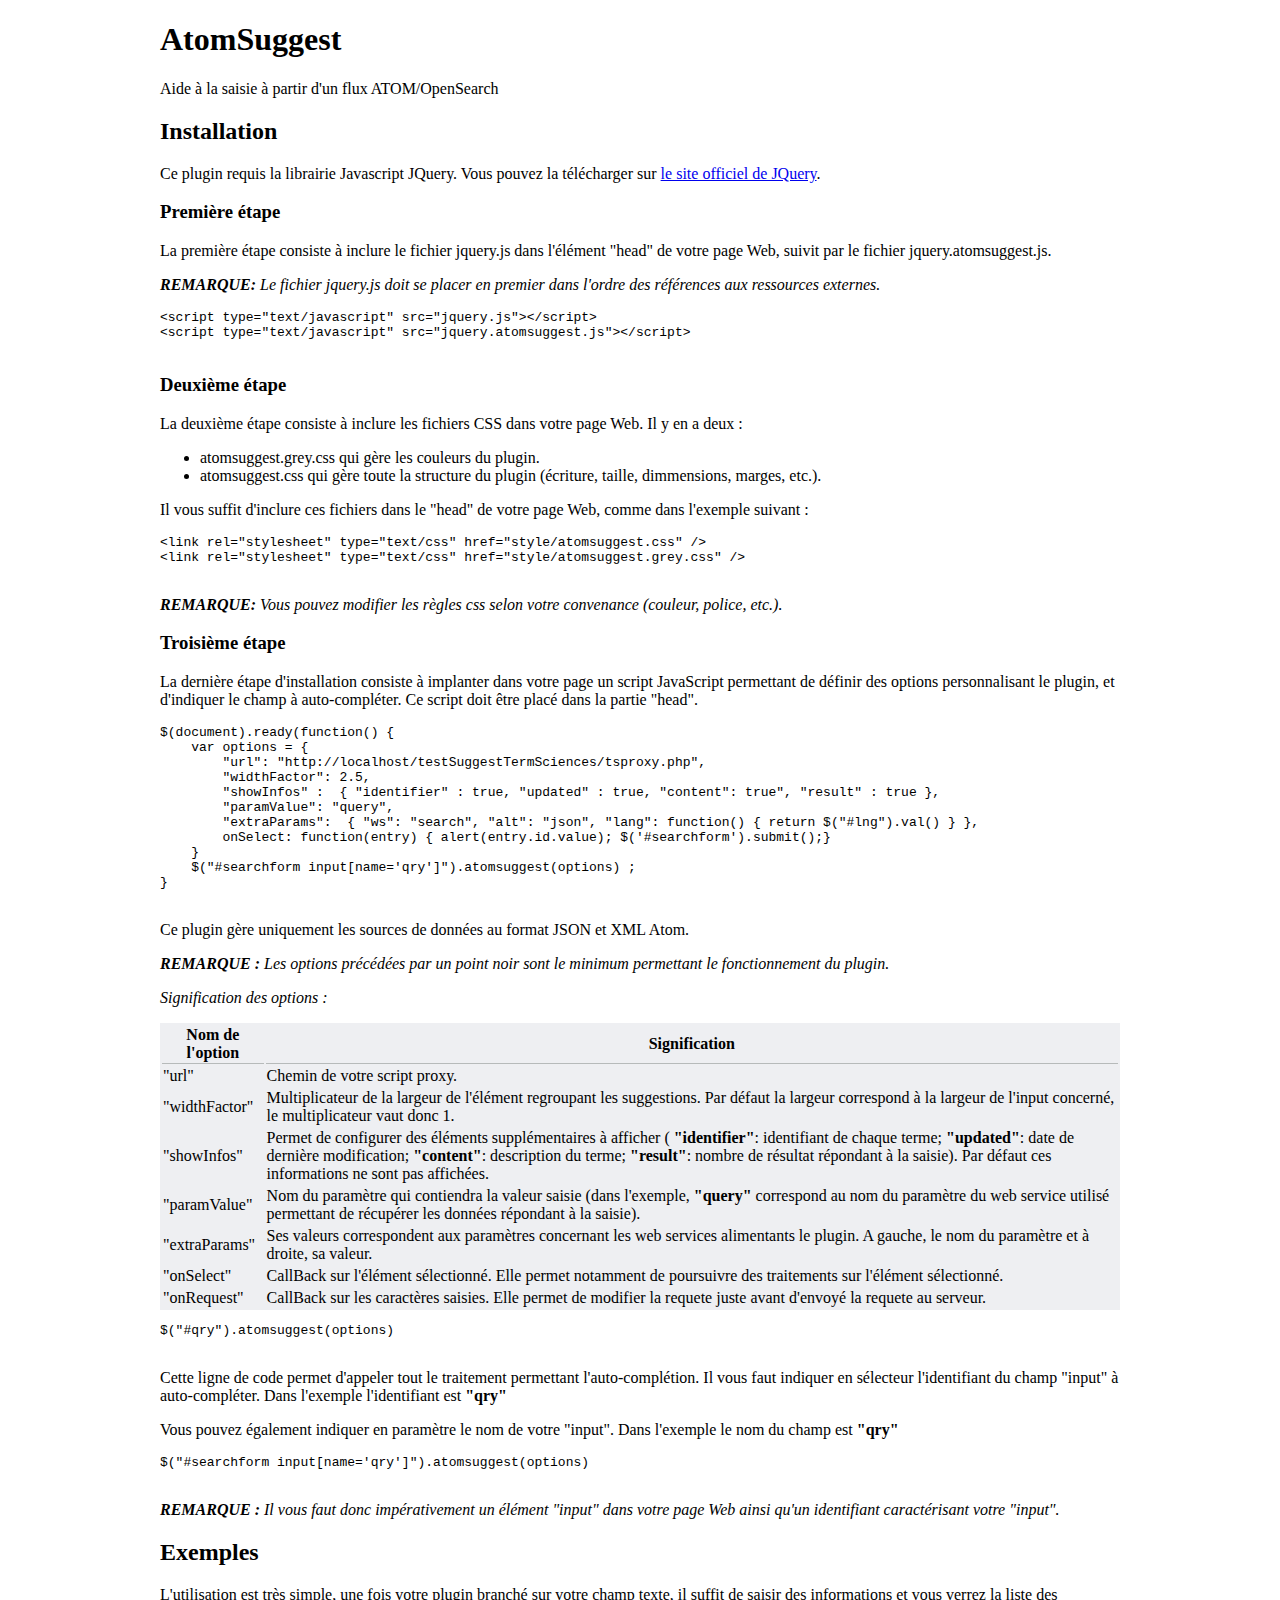
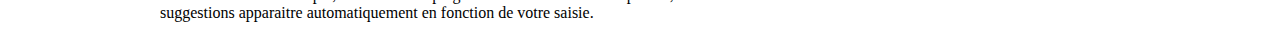
==== index.html @ 2ca4a7ba "supprerssion des exemples qui ne peuvent marcher dans ce context" ====
<!DOCTYPE html PUBLIC "-//W3C//DTD XHTML 1.0 Strict//EN"
	"http://www.w3.org/TR/xhtml1/DTD/xhtml1-strict.dtd">
<html dir="ltr" xmlns="http://www.w3.org/1999/xhtml" lang="fr" xml:lang="fr">
	<head>
		<title>
			AtomSuggest - Documentation
		</title>
		<meta http-equiv="Content-Language" content="fr" />
		<meta http-equiv="Content-Type" content="text/html; charset=iso-8859-1" />
				<link href="http://alexgorbatchev.com/pub/sh/current/styles/shThemeDefault.css" rel="stylesheet" type="text/css" />
				<link href="http://alexgorbatchev.com/pub/sh/current/styles/shCore.css" rel="stylesheet" type="text/css" />
				<script src="http://alexgorbatchev.com/pub/sh/current/scripts/shCore.js" type="text/javascript"></script>
				<script src="http://alexgorbatchev.com/pub/sh/current/scripts/shBrushXml.js" type="text/javascript"></script>
				<script src="http://alexgorbatchev.com/pub/sh/current/scripts/shBrushJScript.js" type="text/javascript"></script>
		<style type="text/css">
/*<![CDATA[*/
				table.option { background-color: #EEEFF2; }
				table.option th { border-bottom: 1px solid #B6BABA; }
				p.remarque { font-style:italic;}
				span.remarque {font-weight:bold;}
				div#container {position:relative;margin-left:auto;margin-right:auto;width:960px;}
		/*]]>*/
		</style>
	</head>
		<body>
		<div id="container">
						<h1>
						AtomSuggest
						</h1>
						<p>
						 Aide � la saisie � partir d'un flux ATOM/OpenSearch
						</p>

						<h2>
								Installation
						</h2>
						<p>
								Ce plugin requis la librairie Javascript JQuery. Vous pouvez la t�l�charger sur <a href=
								"http://jquery.com">le site officiel de JQuery</a>.
						</p>
						<h3>
								Premi�re �tape
						</h3>

						<p>
								La premi�re �tape consiste � inclure le fichier jquery.js dans l'�l�ment "head" de votre page Web,
								suivit par le fichier jquery.atomsuggest.js.
						</p>
						<p class="remarque">
								<span class="remarque">REMARQUE:</span> Le fichier jquery.js doit se placer en premier dans l'ordre des
								r�f�rences aux ressources externes.
						</p>

						<pre class="brush:html">
&lt;script type="text/javascript" src="jquery.js"&gt;&lt;/script&gt;
&lt;script type="text/javascript" src="jquery.atomsuggest.js"&gt;&lt;/script&gt;
						</pre>
						<h3>
								Deuxi�me �tape
						</h3>
						<p>
								La deuxi�me �tape consiste � inclure les fichiers CSS dans votre page Web. Il y en a deux :
						</p>
						<ul>

								<li>atomsuggest.grey.css qui g�re les couleurs du plugin.
								</li>
								<li>atomsuggest.css qui g�re toute la structure du plugin (�criture, taille, dimmensions,
								marges, etc.).
								</li>
						</ul>
						<p>
						Il vous suffit d'inclure ces fichiers dans le "head" de votre page Web, comme dans l'exemple suivant :
						</p>

						<pre class="brush:html">
&lt;link rel="stylesheet" type="text/css" href="style/atomsuggest.css" /&gt;
&lt;link rel="stylesheet" type="text/css" href="style/atomsuggest.grey.css" /&gt;
						</pre>

						<p class="remarque">
								<span class="remarque">REMARQUE:</span> Vous pouvez modifier les r�gles css selon votre convenance
								(couleur, police, etc.).
						</p>
						<h3>
								Troisi�me �tape
						</h3>
						<p>
								La derni�re �tape d'installation consiste � implanter dans votre page un script JavaScript permettant
								de d�finir des options personnalisant le plugin, et d'indiquer le champ � auto-compl�ter. Ce script
								doit �tre plac� dans la partie "head".
						</p>

						<pre class="brush:js">
$(document).ready(function() {
    var options = {
        "url": "http://localhost/testSuggestTermSciences/tsproxy.php",
        "widthFactor": 2.5,
        "showInfos" :  { "identifier" : true, "updated" : true, "content": true", "result" : true },
        "paramValue": "query", 
        "extraParams":  { "ws": "search", "alt": "json", "lang": function() { return $("#lng").val() } },
        onSelect: function(entry) { alert(entry.id.value); $('#searchform').submit();}
    }
    $("#searchform input[name='qry']").atomsuggest(options) ;
}
						</pre>
						<p>
								Ce plugin g�re uniquement les sources de donn�es au format JSON et XML Atom.
						</p>
						<p class="remarque">
								<span class="remarque">REMARQUE :</span> Les options pr�c�d�es par un point noir sont le minimum
								permettant le fonctionnement du plugin.
						</p>
						<p>
								<i>Signification des options :</i>
						</p>
						<table class="option">
								<tr>
										<th>
												Nom de l'option
										</th>
										<th>
												Signification
										</th>
								</tr>
								<tr>
										<td class="nom">
												"url"
										</td>
										<td>
												Chemin de votre script proxy.
										</td>
								</tr>
								<tr>
										<td class="nom">
												"widthFactor"
										</td>
										<td>
												Multiplicateur de la largeur de l'�l�ment regroupant les suggestions. Par d�faut la largeur
												correspond � la largeur de l'input concern�, le multiplicateur vaut donc 1.
										</td>
								</tr>
								<tr>
										<td class="nom">
												"showInfos"
										</td>
										<td>
												Permet de configurer des �l�ments suppl�mentaires � afficher ( <b>"identifier"</b>: identifiant
												de chaque terme; <b>"updated"</b>: date de derni�re modification; <b>"content"</b>: description
												du terme; <b>"result"</b>: nombre de r�sultat r�pondant � la saisie). Par d�faut ces
												informations ne sont pas affich�es.
										</td>
								</tr>
								<tr>
										<td class="nom">
												"paramValue"
										</td>
										<td>
												Nom du param�tre qui contiendra la valeur saisie (dans l'exemple, <b>"query"</b> correspond au
												nom du param�tre du web service utilis� permettant de r�cup�rer les donn�es r�pondant � la
												saisie).
										</td>
								</tr>
								<tr>
										<td class="nom">
												"extraParams"
										</td>
										<td>
												Ses valeurs correspondent aux param�tres concernant les web services alimentants le plugin. A
												gauche, le nom du param�tre et � droite, sa valeur.
										</td>
								</tr>
								<tr>
										<td class="nom">
												"onSelect"
										</td>
										<td>
												CallBack sur l'�l�ment s�lectionn�. Elle permet notamment de poursuivre des traitements sur
												l'�l�ment s�lectionn�.
										</td>
								</tr>
								<tr>
										<td class="nom">
												"onRequest"
										</td>
										<td>
												CallBack sur les caract�res saisies. Elle permet de modifier la requete juste avant d'envoy� la requete au serveur.
										</td>
								</tr>
						</table>

						<pre class="brush:js">
$("#qry").atomsuggest(options)
						</pre>

						<p>
								Cette ligne de code permet d'appeler tout le traitement permettant l'auto-compl�tion. Il vous faut
								indiquer en s�lecteur l'identifiant du champ "input" � auto-compl�ter. Dans l'exemple l'identifiant est
								<b>"qry"</b>
						</p>
						<p>
								Vous pouvez �galement indiquer en param�tre le nom de votre "input". Dans l'exemple le nom du champ est
								<b>"qry"</b>
						</p>

						<pre class="brush:js">
$("#searchform input[name='qry']").atomsuggest(options)
						</pre>

						<p class="remarque">
						<span class="remarque">REMARQUE :</span> Il vous faut donc imp�rativement un �l�ment "input" dans votre
						page Web ainsi qu'un identifiant caract�risant votre "input".
						</p>
						<h2>
							Exemples
						</h2>

						<p>
						L'utilisation est tr�s simple, une fois votre plugin branch� sur votre champ texte, il suffit de saisir
						des informations et vous verrez la liste des suggestions apparaitre automatiquement en fonction de
						votre saisie. 
						</p>
						<!--
						<p>
						Voici quelques exemples :
						</p>
						<ul>
							<li><a href="exemples/blogsearch/">Google Blog Search</a></li>
							<li><a href="exemples/codesearch/">Google Code Search</a></li>
							<li><a href="exemples/newssearch/">Google News</a></li>
							<li><a href="exemples/picasaweb/">Picasweb</a></li>
							<li><a href="exemples/termsciences/">TermSciences</a></li>
						</ul>
						-->
						<script type='text/javascript'>
							SyntaxHighlighter.all();
							</script>
						</div>
					</body>
				</html>
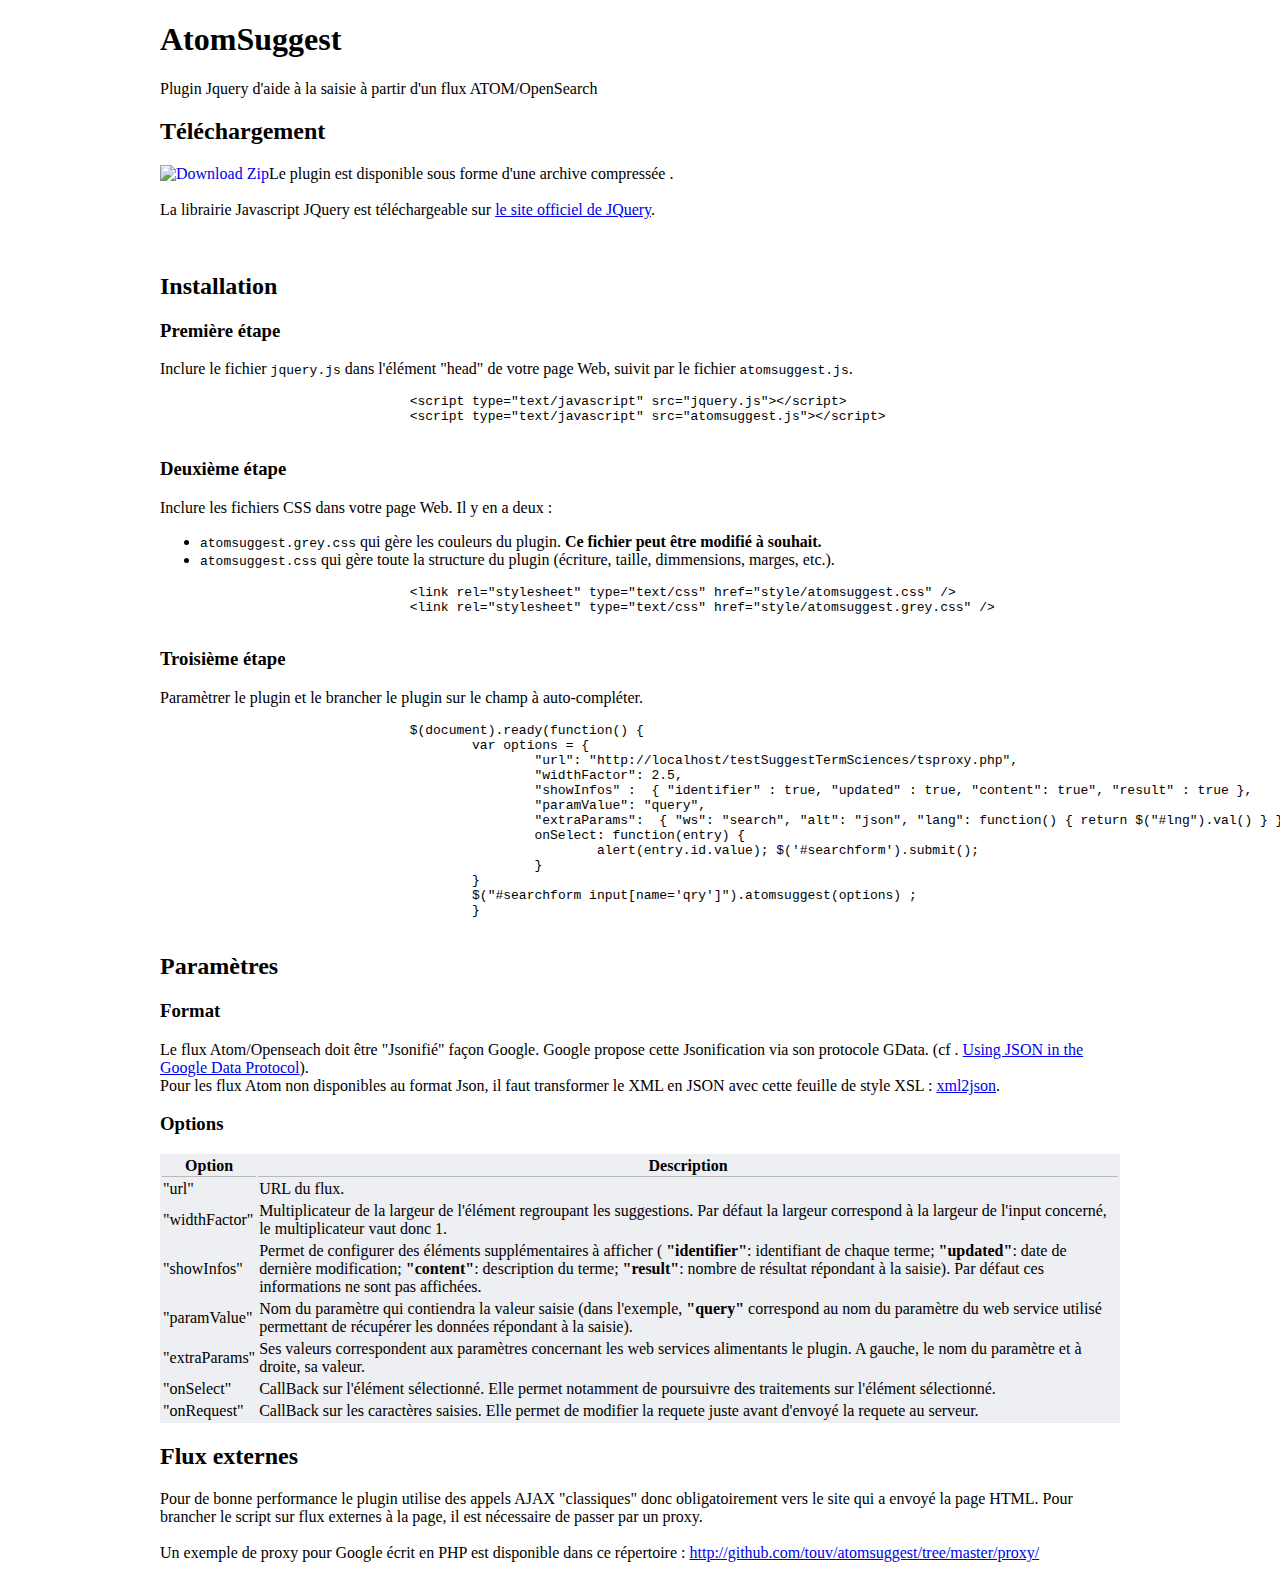
==== commit b7aacf91: "rapide reprise de la doc" ====
--- a/index.html
+++ b/index.html
@@ -1,5 +1,5 @@
 <!DOCTYPE html PUBLIC "-//W3C//DTD XHTML 1.0 Strict//EN"
-	"http://www.w3.org/TR/xhtml1/DTD/xhtml1-strict.dtd">
+"http://www.w3.org/TR/xhtml1/DTD/xhtml1-strict.dtd">
 <html dir="ltr" xmlns="http://www.w3.org/1999/xhtml" lang="fr" xml:lang="fr">
 	<head>
 		<title>
@@ -7,234 +7,199 @@
 		</title>
 		<meta http-equiv="Content-Language" content="fr" />
 		<meta http-equiv="Content-Type" content="text/html; charset=iso-8859-1" />
-				<link href="http://alexgorbatchev.com/pub/sh/current/styles/shThemeDefault.css" rel="stylesheet" type="text/css" />
-				<link href="http://alexgorbatchev.com/pub/sh/current/styles/shCore.css" rel="stylesheet" type="text/css" />
-				<script src="http://alexgorbatchev.com/pub/sh/current/scripts/shCore.js" type="text/javascript"></script>
-				<script src="http://alexgorbatchev.com/pub/sh/current/scripts/shBrushXml.js" type="text/javascript"></script>
-				<script src="http://alexgorbatchev.com/pub/sh/current/scripts/shBrushJScript.js" type="text/javascript"></script>
+		<link href="http://alexgorbatchev.com/pub/sh/current/styles/shThemeDefault.css" rel="stylesheet" type="text/css" />
+		<link href="http://alexgorbatchev.com/pub/sh/current/styles/shCore.css" rel="stylesheet" type="text/css" />
+		<script src="http://alexgorbatchev.com/pub/sh/current/scripts/shCore.js" type="text/javascript"></script>
+		<script src="http://alexgorbatchev.com/pub/sh/current/scripts/shBrushXml.js" type="text/javascript"></script>
+		<script src="http://alexgorbatchev.com/pub/sh/current/scripts/shBrushJScript.js" type="text/javascript"></script>
 		<style type="text/css">
-/*<![CDATA[*/
-				table.option { background-color: #EEEFF2; }
-				table.option th { border-bottom: 1px solid #B6BABA; }
-				p.remarque { font-style:italic;}
-				span.remarque {font-weight:bold;}
-				div#container {position:relative;margin-left:auto;margin-right:auto;width:960px;}
-		/*]]>*/
+			/*<![CDATA[*/
+			table.option { background-color: #EEEFF2; }
+			table.option th { border-bottom: 1px solid #B6BABA; }
+			p.remarque { font-style:italic;}
+			span.remarque {font-weight:bold;}
+			div#container {position:relative;margin-left:auto;margin-right:auto;width:960px;}
+			img#zip { border:none; float:left;}
+			/*]]>*/
 		</style>
 	</head>
-		<body>
+	<body>
 		<div id="container">
-						<h1>
-						AtomSuggest
-						</h1>
-						<p>
-						 Aide � la saisie � partir d'un flux ATOM/OpenSearch
-						</p>
+			<h1>
+				AtomSuggest
+			</h1>
+			<p>
+				Plugin Jquery d'aide � la saisie � partir d'un flux ATOM/OpenSearch
+			</p>
+			<h2> 
+				T�l�chargement 
+			</h2>
+			<p>
+				Le plugin est disponible sous forme d'une archive compress�e  
+				<a href="http://github.com/touv/atomsuggest/zipball/master"><img 
+						id="zip"
+						alt="Download Zip" src="http://github.com/images/modules/download/zip.png"
+						/>
+				</a>.
+				<br/>
+				<br/>
+				La librairie Javascript JQuery est t�l�chargeable sur <a href="http://jquery.com">le site officiel de JQuery</a>.						
+			</p>
+			<br style="clear:both;"/>
+			<h2>
+				Installation
+			</h2>
+			<h3>
+				Premi�re �tape
+			</h3>
+			<p>
+				Inclure le fichier <tt>jquery.js</tt> dans l'�l�ment "head" de votre page Web, suivit par le fichier <tt>atomsuggest.js</tt>.
+			</p>
+			<pre class="brush:html">
+				&lt;script type="text/javascript" src="jquery.js"&gt;&lt;/script&gt;
+				&lt;script type="text/javascript" src="atomsuggest.js"&gt;&lt;/script&gt;
+			</pre>
+			<h3>
+				Deuxi�me �tape
+			</h3>
+			<p>
+				Inclure les fichiers CSS dans votre page Web. Il y en a deux :
+			</p>
+			<ul>
+				<li>
+					<tt>atomsuggest.grey.css</tt> qui g�re les couleurs du plugin. <strong>Ce fichier peut �tre modifi� � souhait.</strong>
+				</li>
+				<li>
+					<tt>atomsuggest.css</tt> qui g�re toute la structure du plugin (�criture, taille, dimmensions,	marges, etc.).
+				</li>
+			</ul>
+			<pre class="brush:html">
+				&lt;link rel="stylesheet" type="text/css" href="style/atomsuggest.css" /&gt;
+				&lt;link rel="stylesheet" type="text/css" href="style/atomsuggest.grey.css" /&gt;
+			</pre>
+			<h3>
+				Troisi�me �tape
+			</h3>
+			<p>
+				Param�trer le plugin et le brancher le plugin sur le champ � auto-compl�ter. 
+			</p>
+			<pre class="brush:js">
+				$(document).ready(function() {
+					var options = {
+						"url": "http://localhost/testSuggestTermSciences/tsproxy.php",
+						"widthFactor": 2.5,
+						"showInfos" :  { "identifier" : true, "updated" : true, "content": true", "result" : true },
+						"paramValue": "query", 
+						"extraParams":  { "ws": "search", "alt": "json", "lang": function() { return $("#lng").val() } },
+						onSelect: function(entry) { 
+							alert(entry.id.value); $('#searchform').submit();
+						}
+					}
+					$("#searchform input[name='qry']").atomsuggest(options) ;
+					}
+			</pre>
+			<h2>
+				Param�tres 
+			</h2>
+			<h3>
+				Format
+			</h3>
+			<p>
+				Le flux Atom/Openseach doit �tre "Jsonifi�" fa�on Google. Google propose cette Jsonification via son protocole GData. (cf .
+				<a href="http://code.google.com/apis/gdata/docs/json.html">Using JSON in the Google Data Protocol</a>).<br/>
+				Pour les flux Atom non disponibles au format Json, il faut transformer le XML en JSON avec cette feuille de style XSL : <a href="http://github.com/touv/atomsuggest/raw/master/xsl/xml2json.xsl">xml2json</a>.
+			</p>
+			<h3>
+				Options
+			</h3>
+			<table class="option">
+				<tr>
+					<th>
+						Option
+					</th>
+					<th>
+						Description
+					</th>
+				</tr>
+				<tr>
+					<td class="nom">
+						"url" 
+					</td>
+					<td>
+						URL du flux. 
+					</td>
+				</tr>
+				<tr>
+					<td class="nom">
+						"widthFactor"
+					</td>
+					<td>
+						Multiplicateur de la largeur de l'�l�ment regroupant les suggestions. Par d�faut la largeur
+						correspond � la largeur de l'input concern�, le multiplicateur vaut donc 1.
+					</td>
+				</tr>
+				<tr>
+					<td class="nom">
+						"showInfos"
+					</td>
+					<td>
+						Permet de configurer des �l�ments suppl�mentaires � afficher ( <b>"identifier"</b>: identifiant
+						de chaque terme; <b>"updated"</b>: date de derni�re modification; <b>"content"</b>: description
+						du terme; <b>"result"</b>: nombre de r�sultat r�pondant � la saisie). Par d�faut ces
+						informations ne sont pas affich�es.
+					</td>
+				</tr>
+				<tr>
+					<td class="nom">
+						"paramValue"
+					</td>
+					<td>
+						Nom du param�tre qui contiendra la valeur saisie (dans l'exemple, <b>"query"</b> correspond au
+						nom du param�tre du web service utilis� permettant de r�cup�rer les donn�es r�pondant � la
+						saisie).
+					</td>
+				</tr>
+				<tr>
+					<td class="nom">
+						"extraParams"
+					</td>
+					<td>
+						Ses valeurs correspondent aux param�tres concernant les web services alimentants le plugin. A
+						gauche, le nom du param�tre et � droite, sa valeur.
+					</td>
+				</tr>
+				<tr>
+					<td class="nom">
+						"onSelect"
+					</td>
+					<td>
+						CallBack sur l'�l�ment s�lectionn�. Elle permet notamment de poursuivre des traitements sur
+						l'�l�ment s�lectionn�.
+					</td>
+				</tr>
+				<tr>
+					<td class="nom">
+						"onRequest"
+					</td>
+					<td>
+						CallBack sur les caract�res saisies. Elle permet de modifier la requete juste avant d'envoy� la requete au serveur.
+					</td>
+				</tr>
+			</table>
+			<h2>
+				Flux externes
+			</h2>
+			<p>
+				Pour de bonne performance le plugin utilise des appels AJAX "classiques" donc obligatoirement vers le site qui a envoy� la page HTML.
+				Pour brancher le script sur flux externes � la page, il est n�cessaire de passer par un proxy. <br/><br/>
+				Un exemple de proxy pour Google �crit en PHP 
+				est disponible dans ce r�pertoire : <a href="http://github.com/touv/atomsuggest/tree/master/proxy">http://github.com/touv/atomsuggest/tree/master/proxy/</a>
+			</p>
 
-						<h2>
-								Installation
-						</h2>
-						<p>
-								Ce plugin requis la librairie Javascript JQuery. Vous pouvez la t�l�charger sur <a href=
-								"http://jquery.com">le site officiel de JQuery</a>.
-						</p>
-						<h3>
-								Premi�re �tape
-						</h3>
-
-						<p>
-								La premi�re �tape consiste � inclure le fichier jquery.js dans l'�l�ment "head" de votre page Web,
-								suivit par le fichier jquery.atomsuggest.js.
-						</p>
-						<p class="remarque">
-								<span class="remarque">REMARQUE:</span> Le fichier jquery.js doit se placer en premier dans l'ordre des
-								r�f�rences aux ressources externes.
-						</p>
-
-						<pre class="brush:html">
-&lt;script type="text/javascript" src="jquery.js"&gt;&lt;/script&gt;
-&lt;script type="text/javascript" src="jquery.atomsuggest.js"&gt;&lt;/script&gt;
-						</pre>
-						<h3>
-								Deuxi�me �tape
-						</h3>
-						<p>
-								La deuxi�me �tape consiste � inclure les fichiers CSS dans votre page Web. Il y en a deux :
-						</p>
-						<ul>
-
-								<li>atomsuggest.grey.css qui g�re les couleurs du plugin.
-								</li>
-								<li>atomsuggest.css qui g�re toute la structure du plugin (�criture, taille, dimmensions,
-								marges, etc.).
-								</li>
-						</ul>
-						<p>
-						Il vous suffit d'inclure ces fichiers dans le "head" de votre page Web, comme dans l'exemple suivant :
-						</p>
-
-						<pre class="brush:html">
-&lt;link rel="stylesheet" type="text/css" href="style/atomsuggest.css" /&gt;
-&lt;link rel="stylesheet" type="text/css" href="style/atomsuggest.grey.css" /&gt;
-						</pre>
-
-						<p class="remarque">
-								<span class="remarque">REMARQUE:</span> Vous pouvez modifier les r�gles css selon votre convenance
-								(couleur, police, etc.).
-						</p>
-						<h3>
-								Troisi�me �tape
-						</h3>
-						<p>
-								La derni�re �tape d'installation consiste � implanter dans votre page un script JavaScript permettant
-								de d�finir des options personnalisant le plugin, et d'indiquer le champ � auto-compl�ter. Ce script
-								doit �tre plac� dans la partie "head".
-						</p>
-
-						<pre class="brush:js">
-$(document).ready(function() {
-    var options = {
-        "url": "http://localhost/testSuggestTermSciences/tsproxy.php",
-        "widthFactor": 2.5,
-        "showInfos" :  { "identifier" : true, "updated" : true, "content": true", "result" : true },
-        "paramValue": "query", 
-        "extraParams":  { "ws": "search", "alt": "json", "lang": function() { return $("#lng").val() } },
-        onSelect: function(entry) { alert(entry.id.value); $('#searchform').submit();}
-    }
-    $("#searchform input[name='qry']").atomsuggest(options) ;
-}
-						</pre>
-						<p>
-								Ce plugin g�re uniquement les sources de donn�es au format JSON et XML Atom.
-						</p>
-						<p class="remarque">
-								<span class="remarque">REMARQUE :</span> Les options pr�c�d�es par un point noir sont le minimum
-								permettant le fonctionnement du plugin.
-						</p>
-						<p>
-								<i>Signification des options :</i>
-						</p>
-						<table class="option">
-								<tr>
-										<th>
-												Nom de l'option
-										</th>
-										<th>
-												Signification
-										</th>
-								</tr>
-								<tr>
-										<td class="nom">
-												"url"
-										</td>
-										<td>
-												Chemin de votre script proxy.
-										</td>
-								</tr>
-								<tr>
-										<td class="nom">
-												"widthFactor"
-										</td>
-										<td>
-												Multiplicateur de la largeur de l'�l�ment regroupant les suggestions. Par d�faut la largeur
-												correspond � la largeur de l'input concern�, le multiplicateur vaut donc 1.
-										</td>
-								</tr>
-								<tr>
-										<td class="nom">
-												"showInfos"
-										</td>
-										<td>
-												Permet de configurer des �l�ments suppl�mentaires � afficher ( <b>"identifier"</b>: identifiant
-												de chaque terme; <b>"updated"</b>: date de derni�re modification; <b>"content"</b>: description
-												du terme; <b>"result"</b>: nombre de r�sultat r�pondant � la saisie). Par d�faut ces
-												informations ne sont pas affich�es.
-										</td>
-								</tr>
-								<tr>
-										<td class="nom">
-												"paramValue"
-										</td>
-										<td>
-												Nom du param�tre qui contiendra la valeur saisie (dans l'exemple, <b>"query"</b> correspond au
-												nom du param�tre du web service utilis� permettant de r�cup�rer les donn�es r�pondant � la
-												saisie).
-										</td>
-								</tr>
-								<tr>
-										<td class="nom">
-												"extraParams"
-										</td>
-										<td>
-												Ses valeurs correspondent aux param�tres concernant les web services alimentants le plugin. A
-												gauche, le nom du param�tre et � droite, sa valeur.
-										</td>
-								</tr>
-								<tr>
-										<td class="nom">
-												"onSelect"
-										</td>
-										<td>
-												CallBack sur l'�l�ment s�lectionn�. Elle permet notamment de poursuivre des traitements sur
-												l'�l�ment s�lectionn�.
-										</td>
-								</tr>
-								<tr>
-										<td class="nom">
-												"onRequest"
-										</td>
-										<td>
-												CallBack sur les caract�res saisies. Elle permet de modifier la requete juste avant d'envoy� la requete au serveur.
-										</td>
-								</tr>
-						</table>
-
-						<pre class="brush:js">
-$("#qry").atomsuggest(options)
-						</pre>
-
-						<p>
-								Cette ligne de code permet d'appeler tout le traitement permettant l'auto-compl�tion. Il vous faut
-								indiquer en s�lecteur l'identifiant du champ "input" � auto-compl�ter. Dans l'exemple l'identifiant est
-								<b>"qry"</b>
-						</p>
-						<p>
-								Vous pouvez �galement indiquer en param�tre le nom de votre "input". Dans l'exemple le nom du champ est
-								<b>"qry"</b>
-						</p>
-
-						<pre class="brush:js">
-$("#searchform input[name='qry']").atomsuggest(options)
-						</pre>
-
-						<p class="remarque">
-						<span class="remarque">REMARQUE :</span> Il vous faut donc imp�rativement un �l�ment "input" dans votre
-						page Web ainsi qu'un identifiant caract�risant votre "input".
-						</p>
-						<h2>
-							Exemples
-						</h2>
-
-						<p>
-						L'utilisation est tr�s simple, une fois votre plugin branch� sur votre champ texte, il suffit de saisir
-						des informations et vous verrez la liste des suggestions apparaitre automatiquement en fonction de
-						votre saisie. 
-						</p>
-						<!--
-						<p>
-						Voici quelques exemples :
-						</p>
-						<ul>
-							<li><a href="exemples/blogsearch/">Google Blog Search</a></li>
-							<li><a href="exemples/codesearch/">Google Code Search</a></li>
-							<li><a href="exemples/newssearch/">Google News</a></li>
-							<li><a href="exemples/picasaweb/">Picasweb</a></li>
-							<li><a href="exemples/termsciences/">TermSciences</a></li>
-						</ul>
-						-->
-						<script type='text/javascript'>
-							SyntaxHighlighter.all();
-							</script>
-						</div>
-					</body>
-				</html>
+			<script type='text/javascript'>
+				SyntaxHighlighter.defaults['toolbar'] = false;
+				SyntaxHighlighter.all();
+			</script>
+		</div>
+	</body>
+</html>
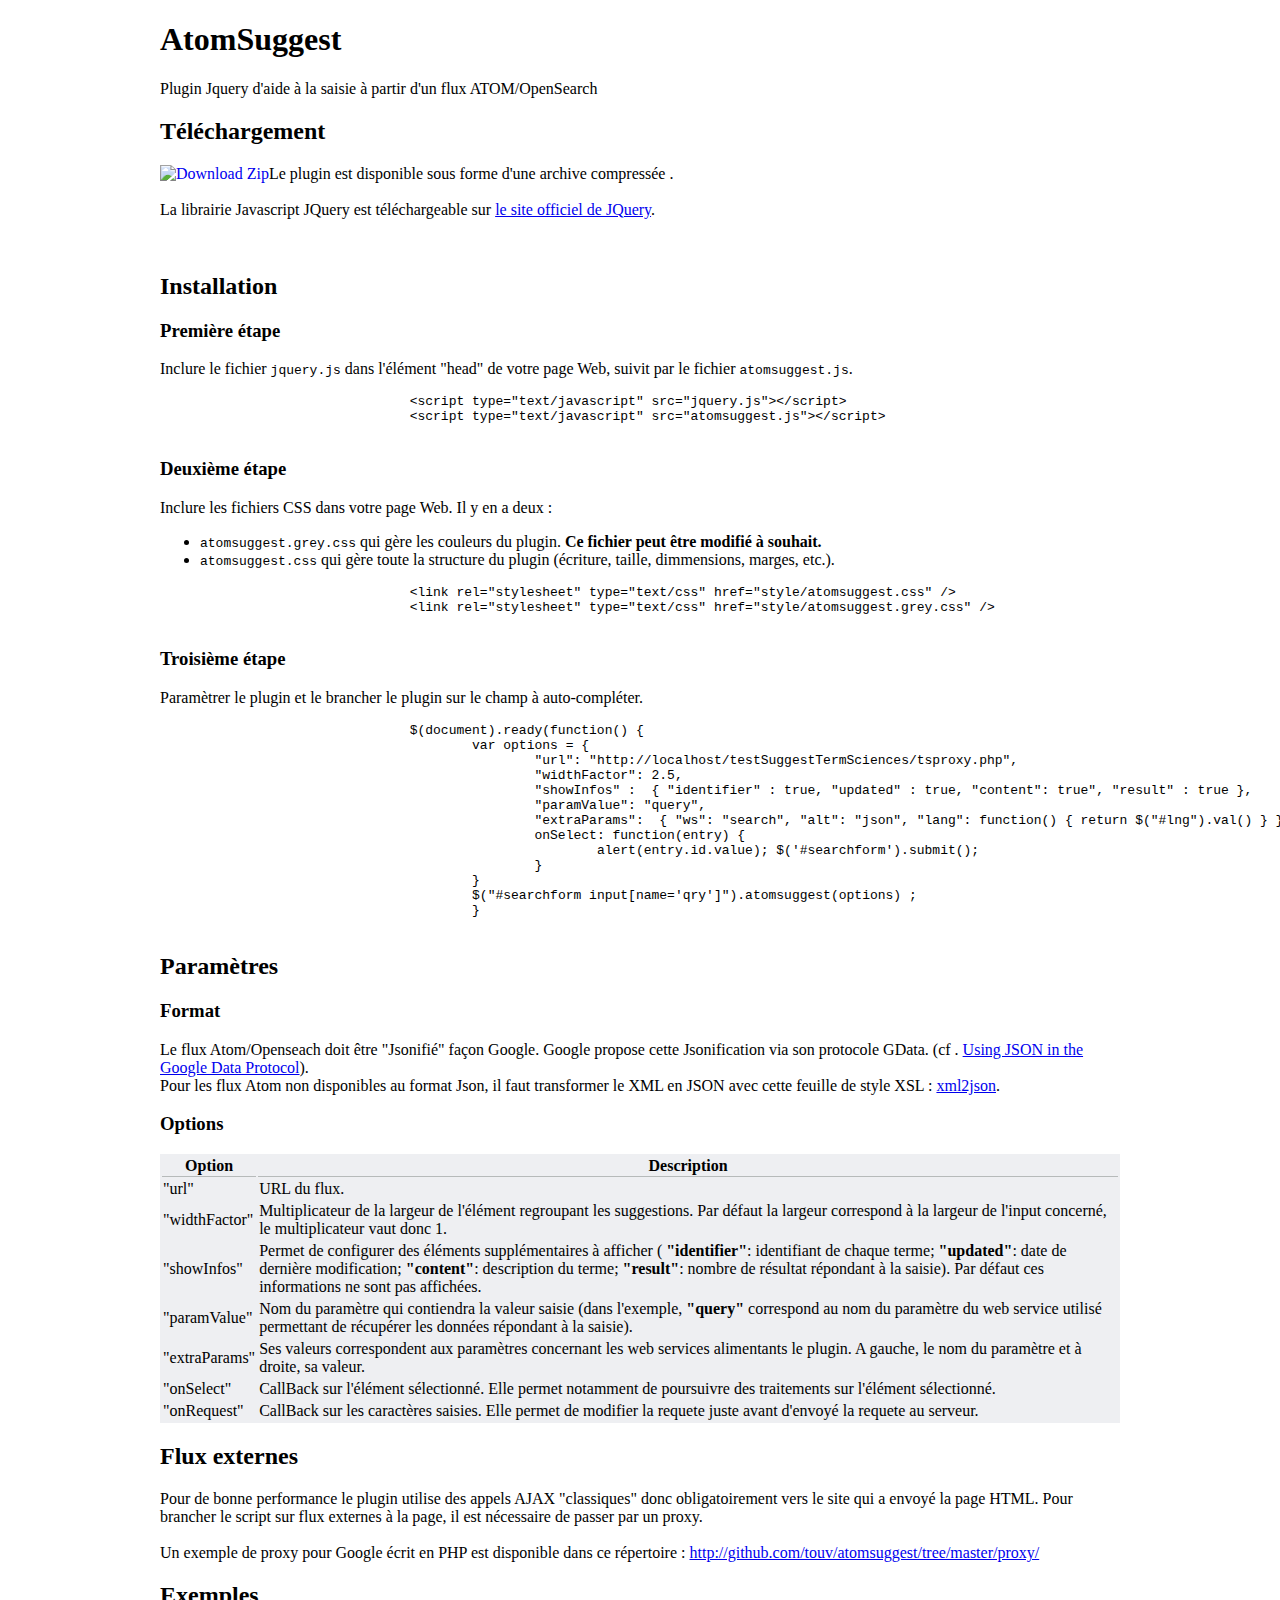
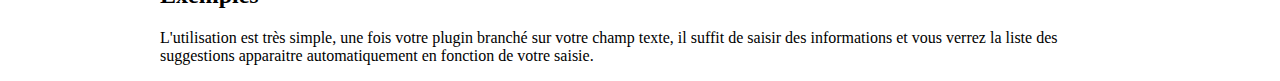
==== commit 501eff9d: "exemple cachés" ====
--- a/index.html
+++ b/index.html
@@ -195,7 +195,26 @@
 				Un exemple de proxy pour Google �crit en PHP 
 				est disponible dans ce r�pertoire : <a href="http://github.com/touv/atomsuggest/tree/master/proxy">http://github.com/touv/atomsuggest/tree/master/proxy/</a>
 			</p>
-
+			<h2>
+				Exemples
+			</h2>
+			<p>
+				L'utilisation est tr�s simple, une fois votre plugin branch� sur votre champ texte, il suffit de saisir
+				des informations et vous verrez la liste des suggestions apparaitre automatiquement en fonction de
+				votre saisie. 
+			</p>
+<!--
+			<p>
+				Voici quelques exemples :
+			</p>
+			<ul>
+				<li><a href="exemples/blogsearch/">Google Blog Search</a></li>
+				<li><a href="exemples/codesearch/">Google Code Search</a></li>
+				<li><a href="exemples/newssearch/">Google News</a></li>
+				<li><a href="exemples/picasaweb/">Picasweb</a></li>
+				<li><a href="exemples/termsciences/">TermSciences</a></li>
+			</ul>
+-->
 			<script type='text/javascript'>
 				SyntaxHighlighter.defaults['toolbar'] = false;
 				SyntaxHighlighter.all();
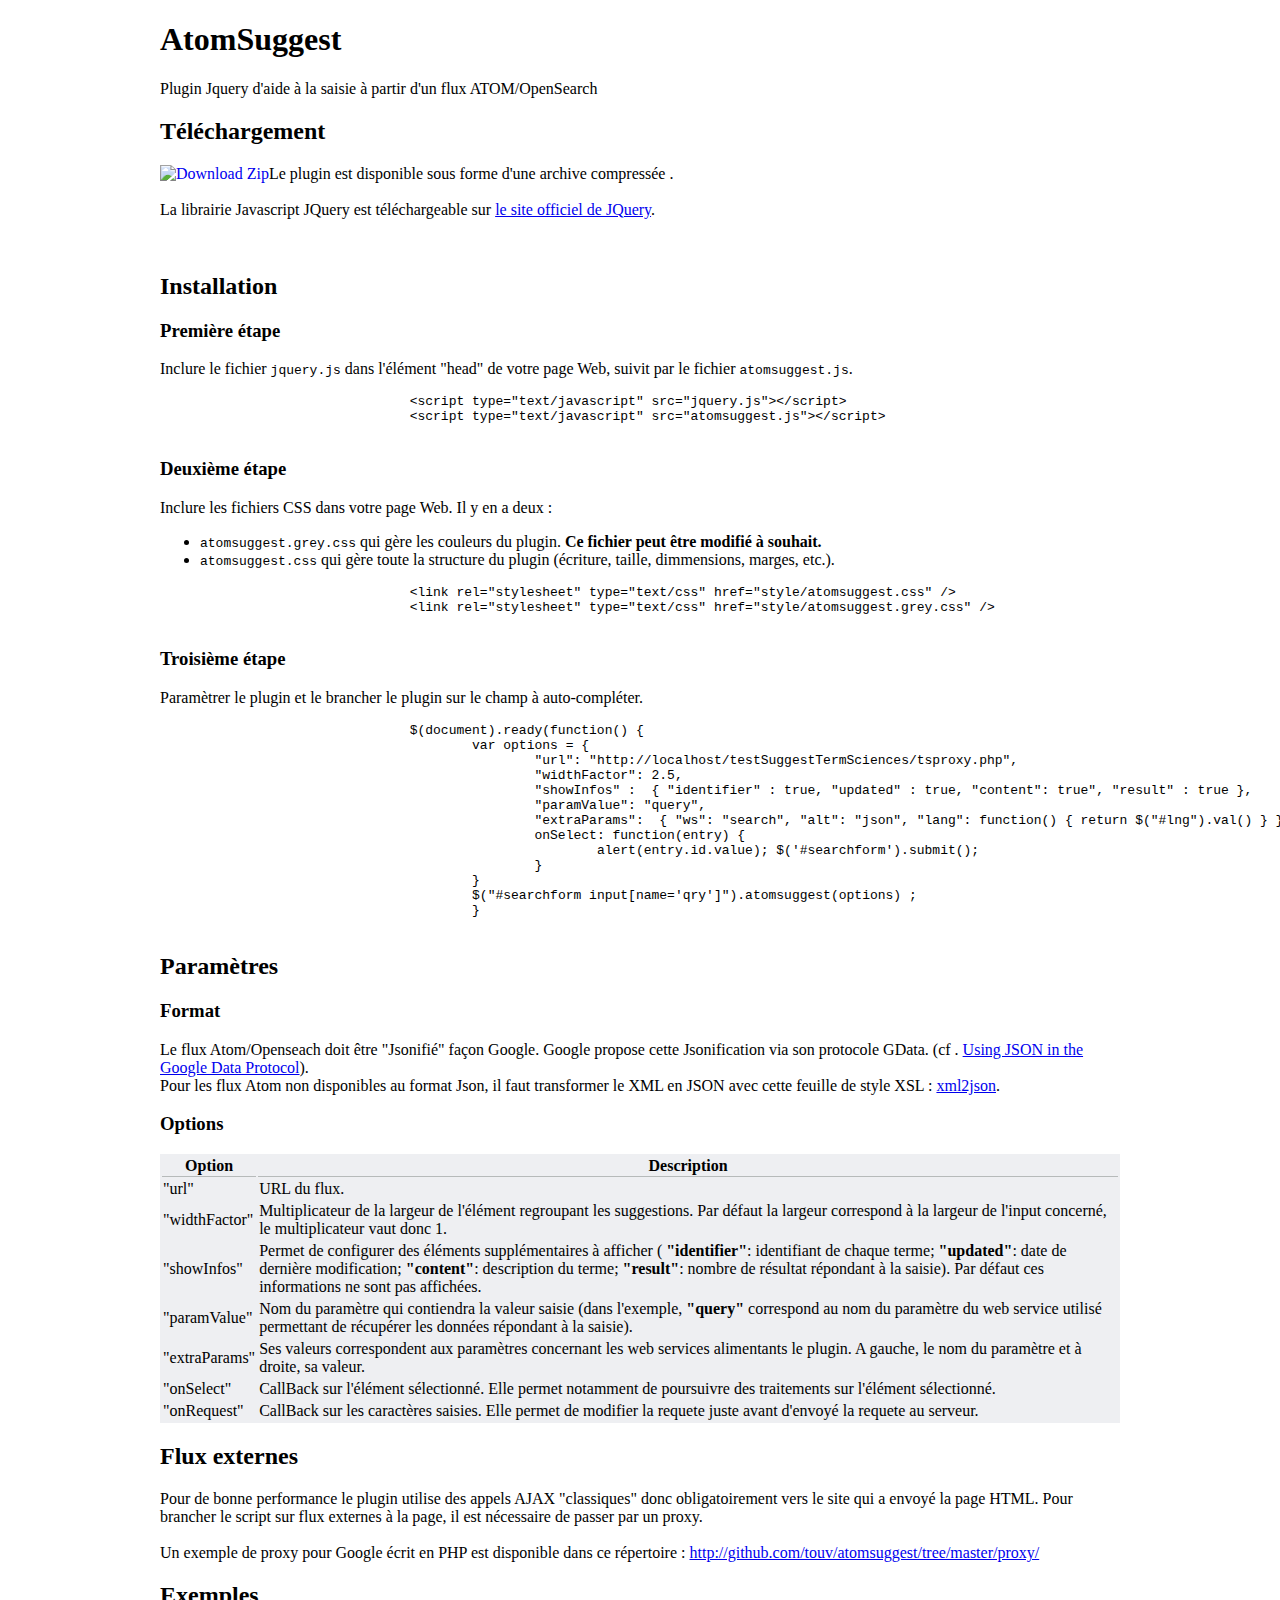
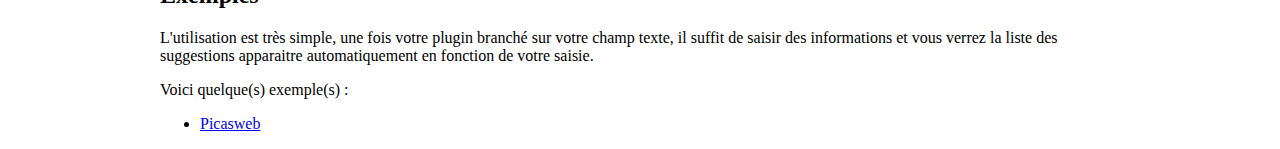
==== commit 45cea082: "activation d'un exemple" ====
--- a/index.html
+++ b/index.html
@@ -1,5 +1,4 @@
-<!DOCTYPE html PUBLIC "-//W3C//DTD XHTML 1.0 Strict//EN"
-"http://www.w3.org/TR/xhtml1/DTD/xhtml1-strict.dtd">
+<!DOCTYPE html PUBLIC "-//W3C//DTD XHTML 1.0 Strict//EN" "http://www.w3.org/TR/xhtml1/DTD/xhtml1-strict.dtd">
 <html dir="ltr" xmlns="http://www.w3.org/1999/xhtml" lang="fr" xml:lang="fr">
 	<head>
 		<title>
@@ -203,18 +202,16 @@
 				des informations et vous verrez la liste des suggestions apparaitre automatiquement en fonction de
 				votre saisie. 
 			</p>
-<!--
-			<p>
-				Voici quelques exemples :
+			<p>
+				Voici quelque(s) exemple(s) :
 			</p>
 			<ul>
-				<li><a href="exemples/blogsearch/">Google Blog Search</a></li>
-				<li><a href="exemples/codesearch/">Google Code Search</a></li>
-				<li><a href="exemples/newssearch/">Google News</a></li>
+<!--                <li><a href="exemples/blogsearch/">Google Blog Search</a></li>-->
+<!--                <li><a href="exemples/codesearch/">Google Code Search</a></li>-->
+<!--                <li><a href="exemples/newssearch/">Google News</a></li>-->
 				<li><a href="exemples/picasaweb/">Picasweb</a></li>
-				<li><a href="exemples/termsciences/">TermSciences</a></li>
+<!--                <li><a href="exemples/termsciences/">TermSciences</a></li>-->
 			</ul>
--->
 			<script type='text/javascript'>
 				SyntaxHighlighter.defaults['toolbar'] = false;
 				SyntaxHighlighter.all();
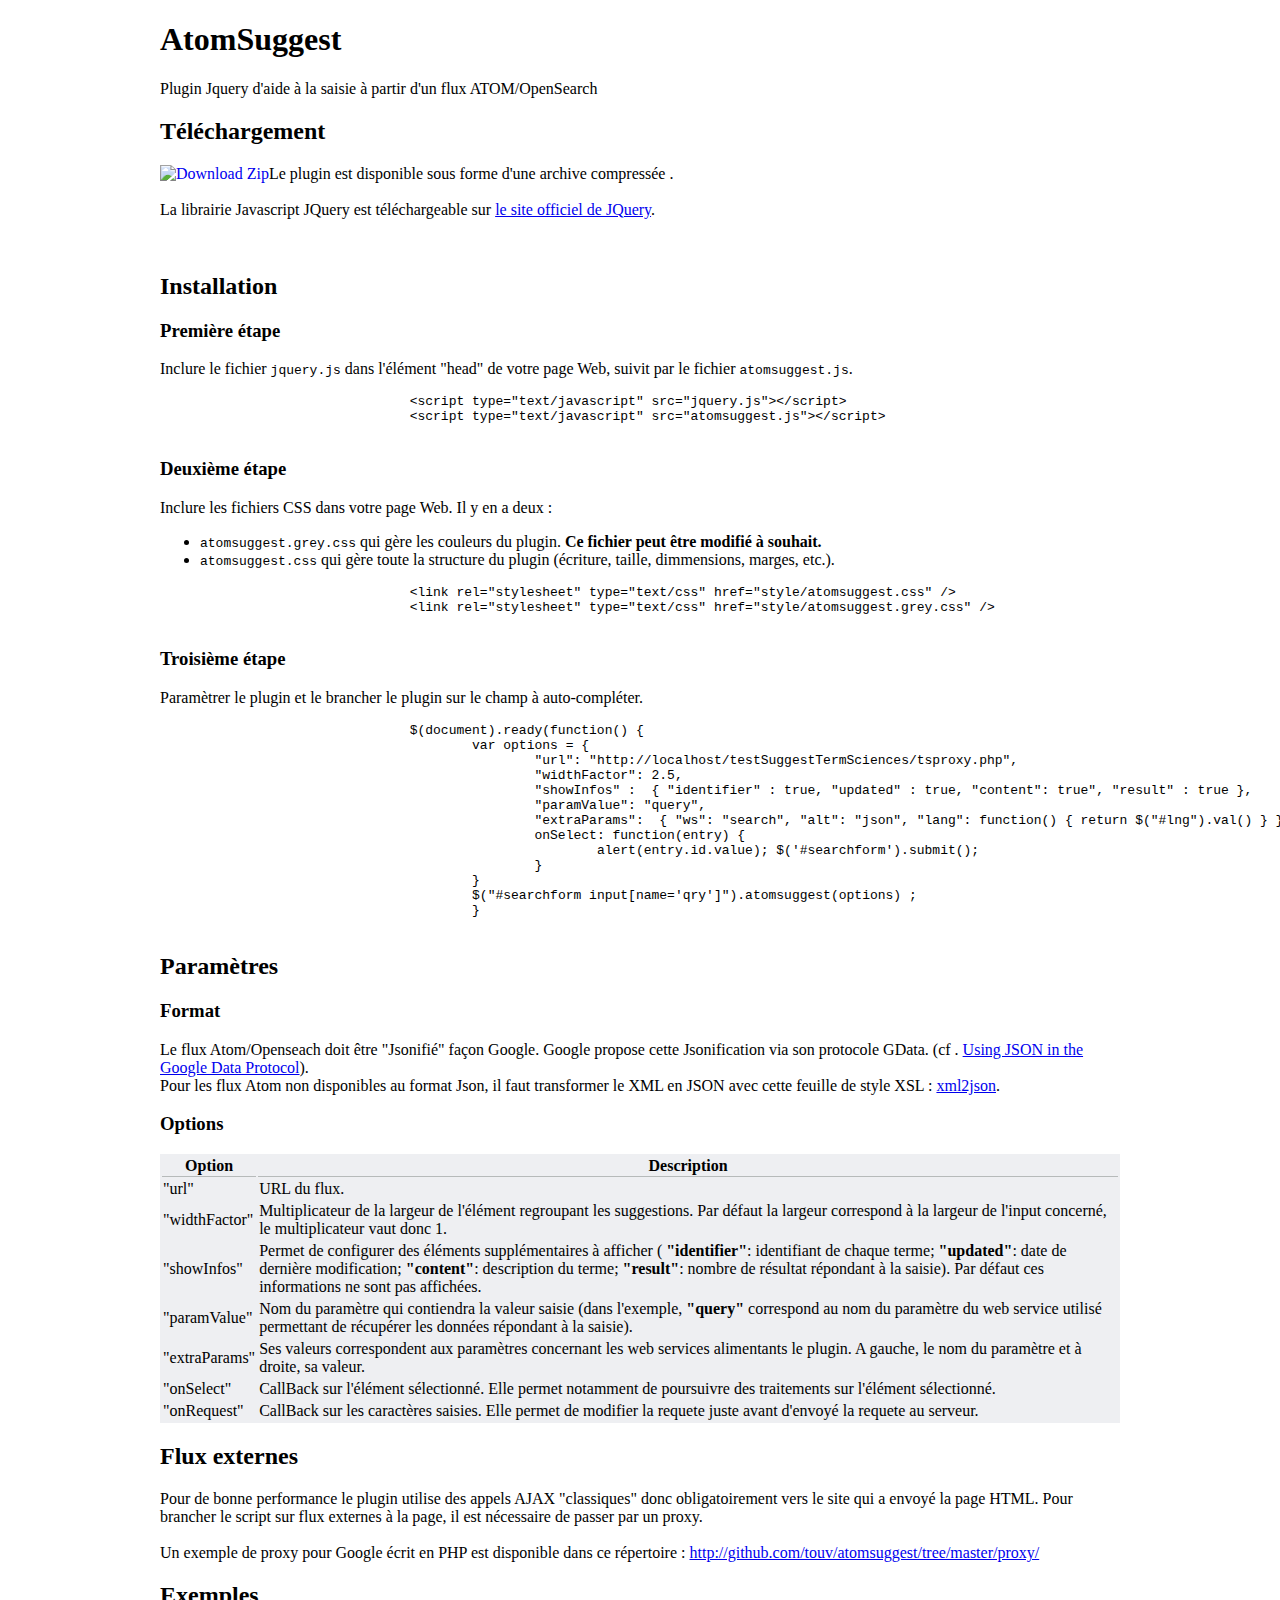
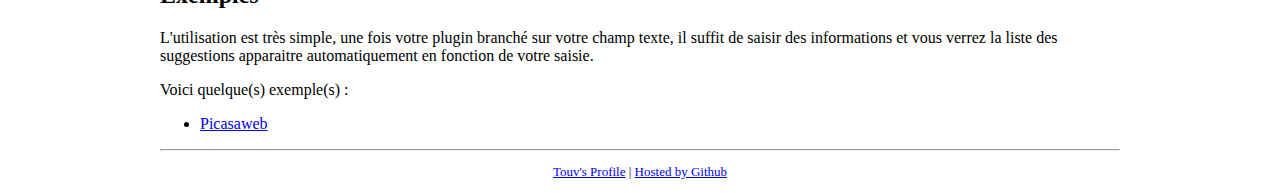
==== commit 433d95a7: "add footer" ====
--- a/index.html
+++ b/index.html
@@ -19,6 +19,7 @@
 			span.remarque {font-weight:bold;}
 			div#container {position:relative;margin-left:auto;margin-right:auto;width:960px;}
 			img#zip { border:none; float:left;}
+			p#footer { font-size:small; text-align:center;}
 			/*]]>*/
 		</style>
 	</head>
@@ -209,9 +210,13 @@
 <!--                <li><a href="exemples/blogsearch/">Google Blog Search</a></li>-->
 <!--                <li><a href="exemples/codesearch/">Google Code Search</a></li>-->
 <!--                <li><a href="exemples/newssearch/">Google News</a></li>-->
-				<li><a href="exemples/picasaweb/">Picasweb</a></li>
+				<li><a href="exemples/picasaweb/">Picasaweb</a></li>
 <!--                <li><a href="exemples/termsciences/">TermSciences</a></li>-->
 			</ul>
+			<hr/>
+			<p id="footer">
+				<a href="http://github.com/touv" title="Touv's Profile">Touv's Profile</a> | <a href="http://github.com/" title="hosted by Github">Hosted by Github</a>
+			</p>
 			<script type='text/javascript'>
 				SyntaxHighlighter.defaults['toolbar'] = false;
 				SyntaxHighlighter.all();
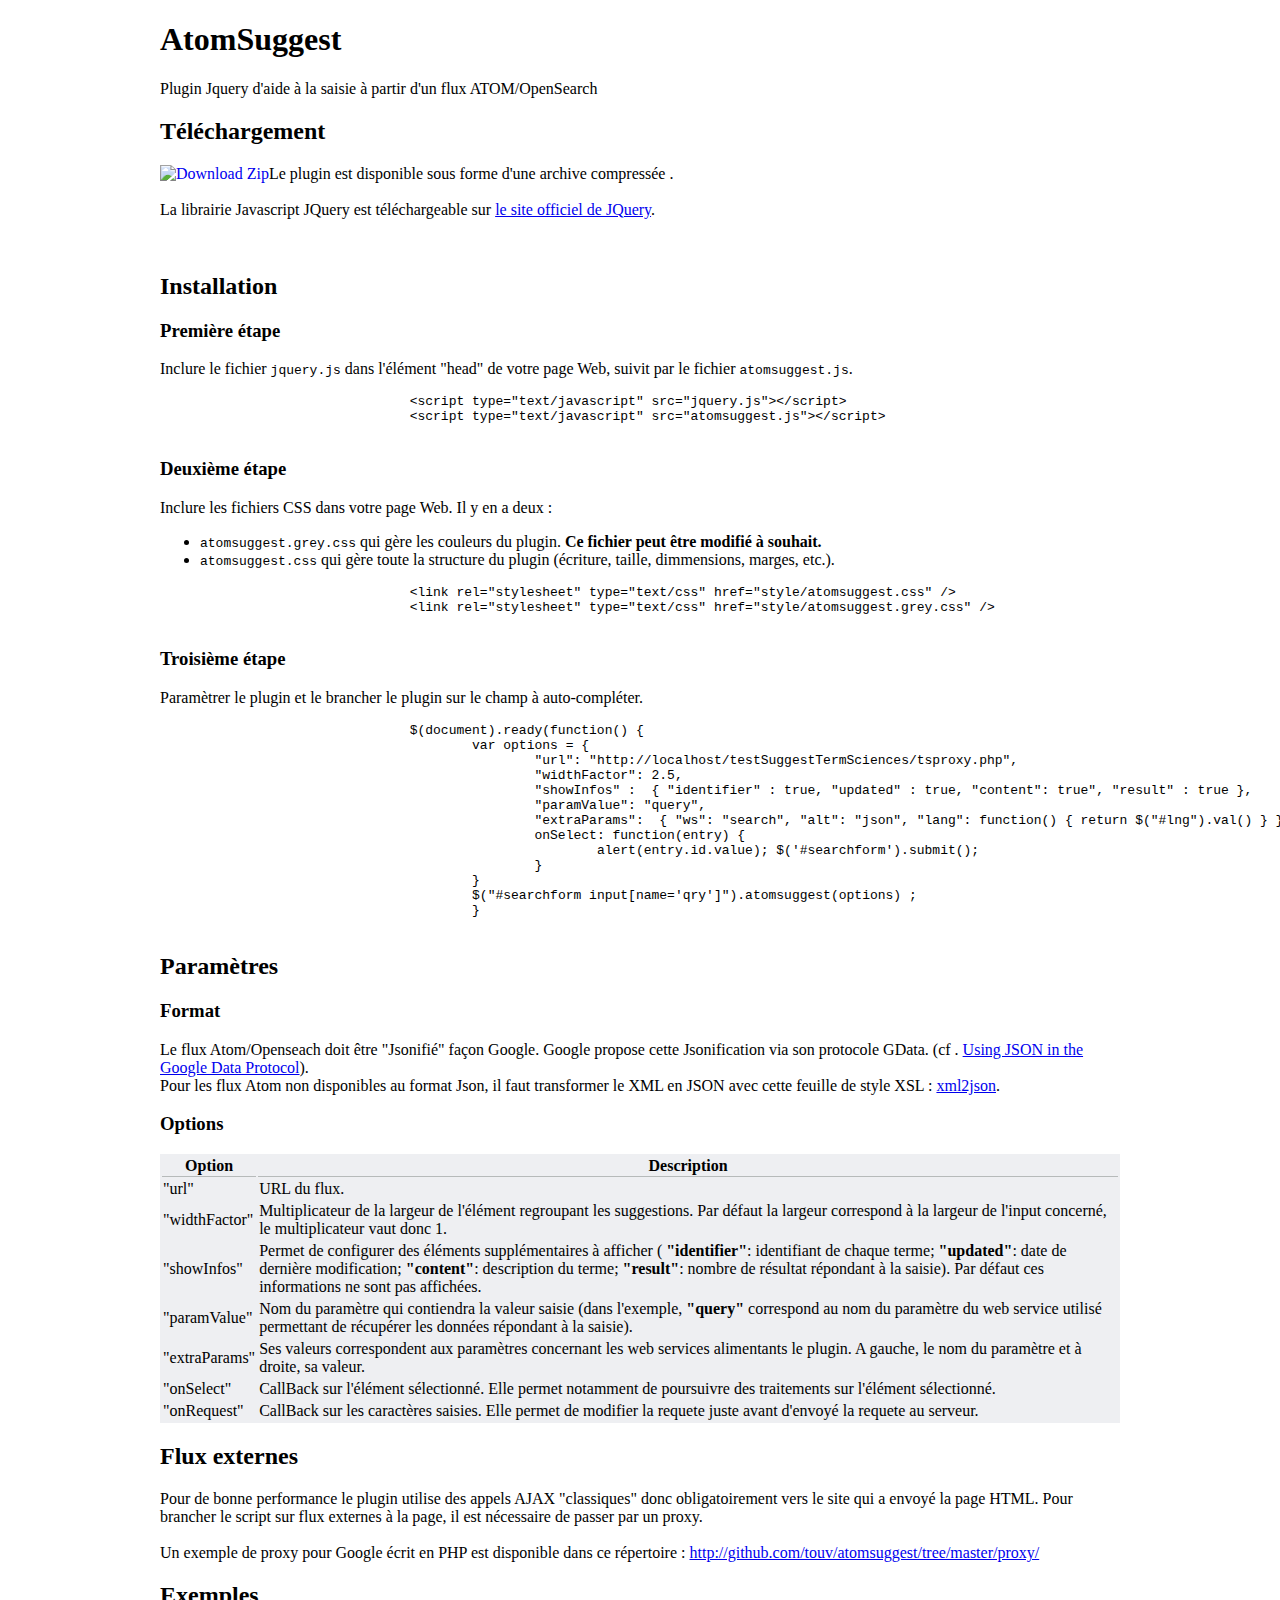
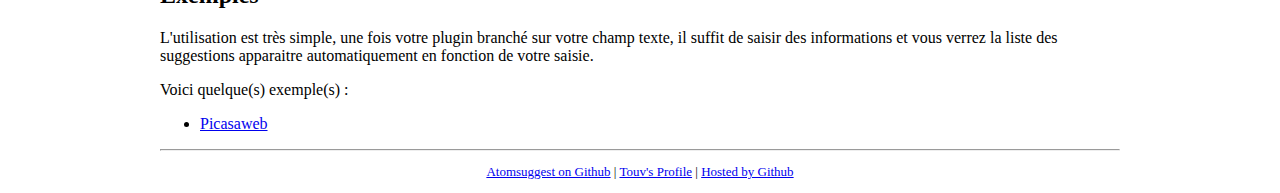
==== commit 816cbb4f: "a jout footer" ====
--- a/index.html
+++ b/index.html
@@ -215,7 +215,9 @@
 			</ul>
 			<hr/>
 			<p id="footer">
-				<a href="http://github.com/touv" title="Touv's Profile">Touv's Profile</a> | <a href="http://github.com/" title="hosted by Github">Hosted by Github</a>
+			<a href="http://github.com/touv/atomsuggest" title="Atomsuggest on Github">Atomsuggest on Github</a> | 
+			<a href="http://github.com/touv" title="Touv's Profile">Touv's Profile</a> | 
+			<a href="http://github.com/" title="hosted by Github">Hosted by Github</a>
 			</p>
 			<script type='text/javascript'>
 				SyntaxHighlighter.defaults['toolbar'] = false;
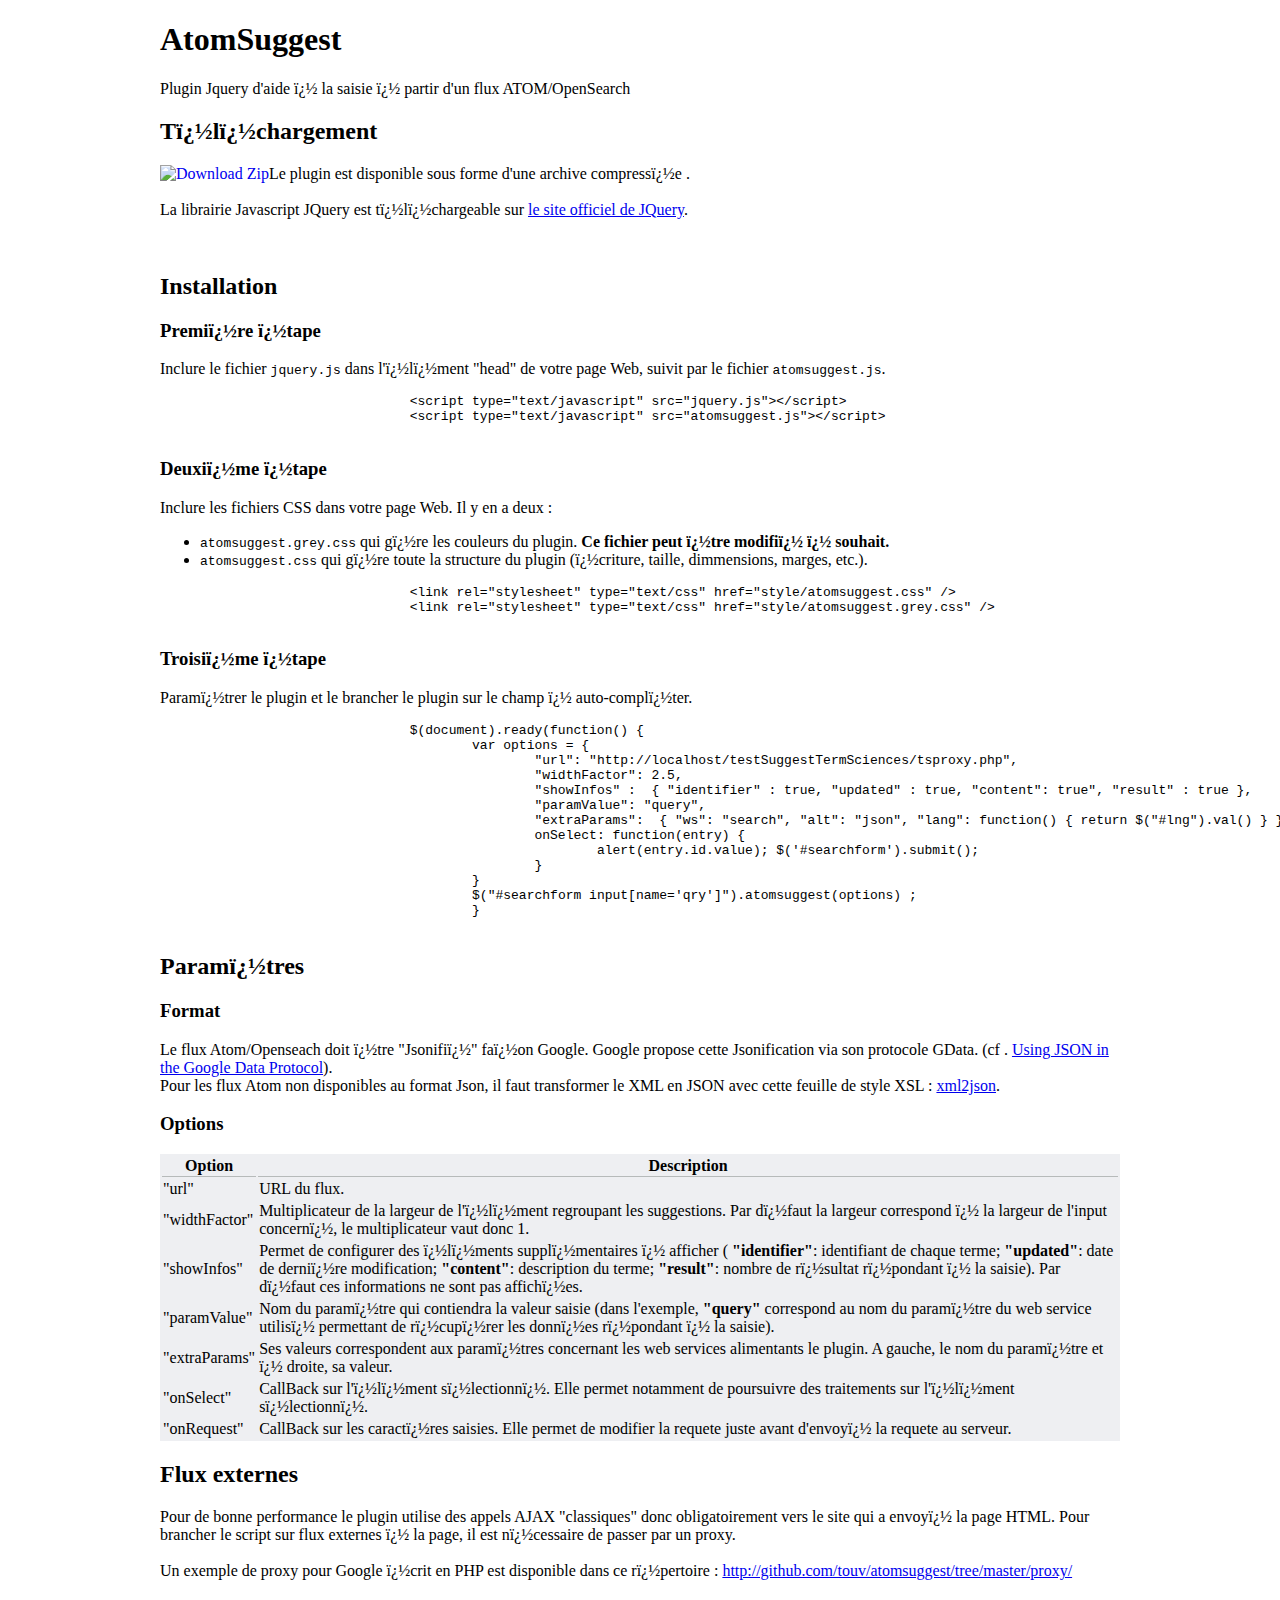
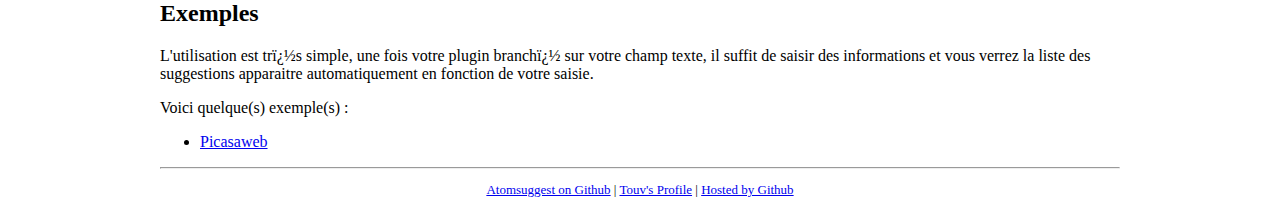
==== commit 9ec1658e: "fix url" ====
--- a/index.html
+++ b/index.html
@@ -36,7 +36,7 @@
 			</h2>
 			<p>
 				Le plugin est disponible sous forme d'une archive compress�e  
-				<a href="http://github.com/touv/atomsuggest/zipball/master"><img 
+				<a href="http://github.com/lindory-project/jquery-atomsuggest/zipball/master"><img 
 						id="zip"
 						alt="Download Zip" src="http://github.com/images/modules/download/zip.png"
 						/>
